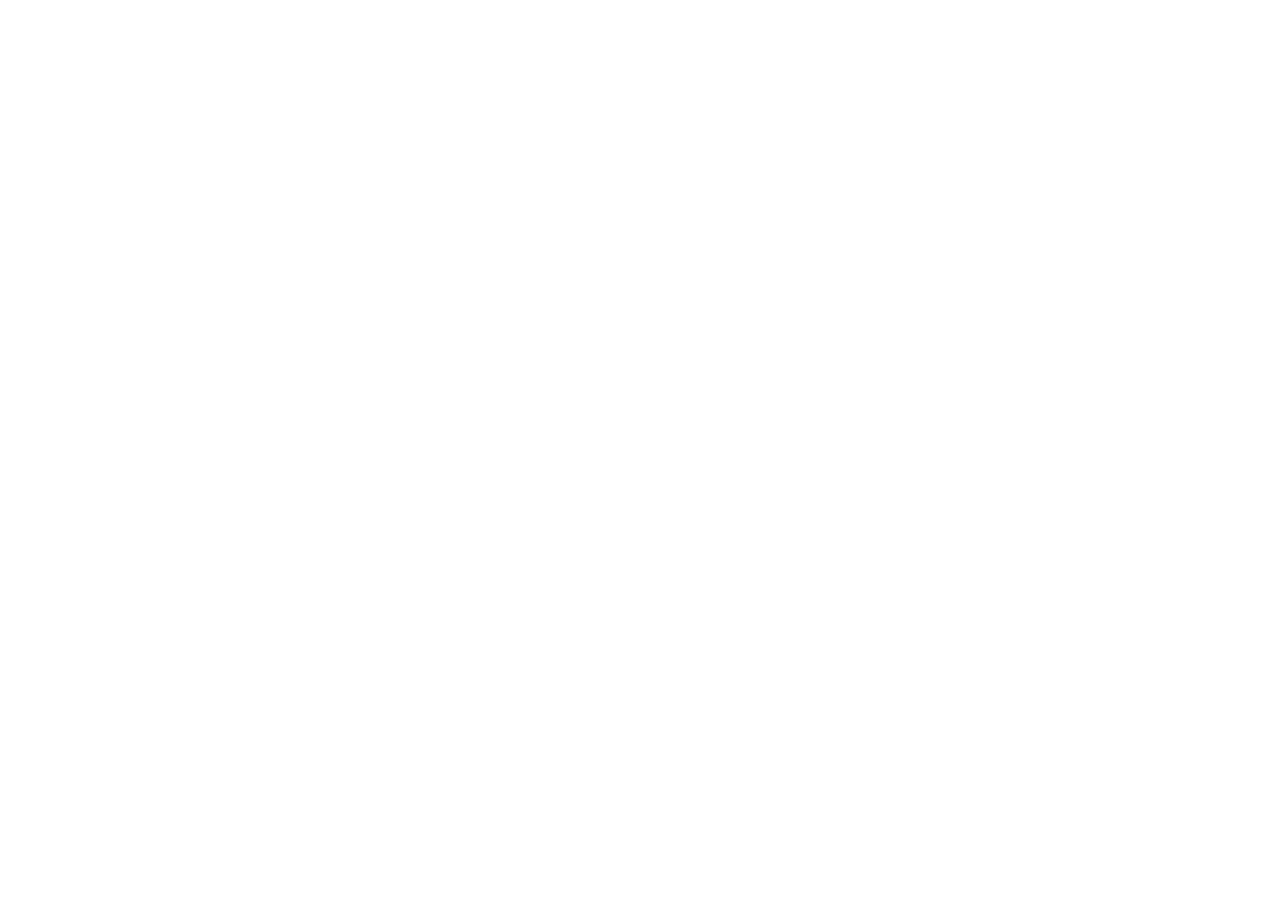
==== survey.html @ 6f0f6a39 "add survey page" ====
<!DOCTYPE html>
<html lang="en-us">
  <head>
    <meta charset="UTF-8">
    <meta name=“google-site-verification” content=“v1zN_jz-KpUj9hlCMnSLod0enJ5_m-a7_rUsbfolv7o” />
    <title>Subscale Labs</title>
    <style>
        body {
            background: white }
      </style>
    </head>
  <body>

<script>(function(t,e,s,n){var o,a,c;t.SMCX=t.SMCX||[],e.getElementById(n)||(o=e.getElementsByTagName(s),a=o[o.length-1],c=e.createElement(s),c.type=“text/javascript”,c.async=!0,c.id=n,c.src=[“https:“===location.protocol?“https://“:”http://“,”widget.surveymonkey.com/collect/website/js/tRaiETqnLgj758hTBazgd2poAXME5wIVU4Bzdm06DKAvBa7Jf5E_2BWg6zU2abfqNO.js”].join(“”),a.parentNode.insertBefore(c,a))})(window,document,“script”,“smcx-sdk”);</script>

  </body>
</html>
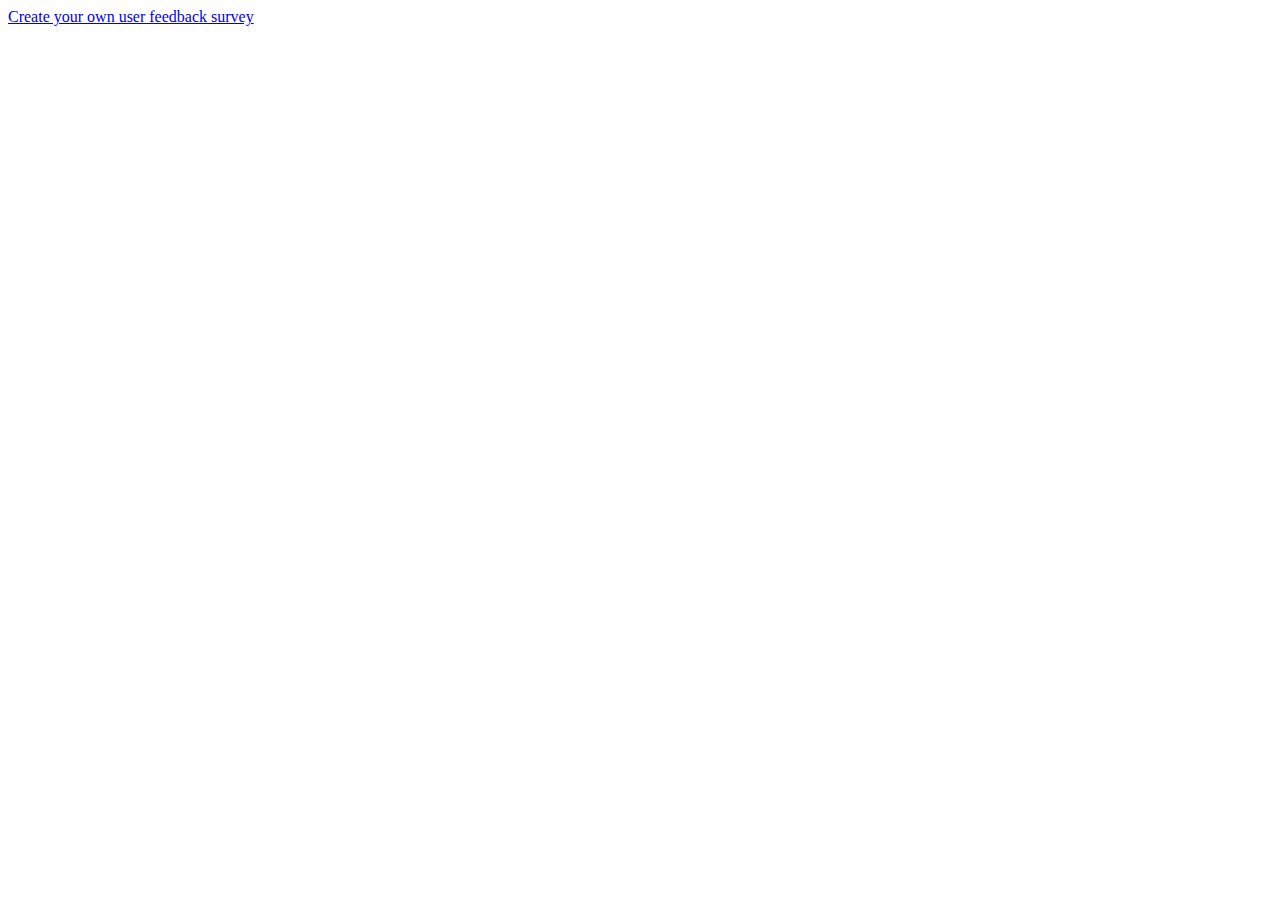
==== commit 1c276b4a: "revise survey link and contact link" ====
--- a/survey.html
+++ b/survey.html
@@ -11,7 +11,7 @@
     </head>
   <body>
 
-<script>(function(t,e,s,n){var o,a,c;t.SMCX=t.SMCX||[],e.getElementById(n)||(o=e.getElementsByTagName(s),a=o[o.length-1],c=e.createElement(s),c.type=“text/javascript”,c.async=!0,c.id=n,c.src=[“https:“===location.protocol?“https://“:”http://“,”widget.surveymonkey.com/collect/website/js/tRaiETqnLgj758hTBazgd2poAXME5wIVU4Bzdm06DKAvBa7Jf5E_2BWg6zU2abfqNO.js”].join(“”),a.parentNode.insertBefore(c,a))})(window,document,“script”,“smcx-sdk”);</script>
+<script>(function(t,e,s,n){var o,a,c;t.SMCX=t.SMCX||[],e.getElementById(n)||(o=e.getElementsByTagName(s),a=o[o.length-1],c=e.createElement(s),c.type=“text/javascript”,c.async=!0,c.id=n,c.src=[“https:“===location.protocol?“https://“:”http://“,”widget.surveymonkey.com/collect/website/js/tRaiETqnLgj758hTBazgd2poAXME5wIVU4Bzdm06DKAvBa7Jf5E_2BWg6zU2abfqNO.js”].join(“”),a.parentNode.insertBefore(c,a))})(window,document,“script”,“smcx-sdk”);</script><a style=“font: 12px Helvetica, sans-serif; color: #999; text-decoration: none;” href=https://www.surveymonkey.com> Create your own user feedback survey </a>
 
   </body>
 </html>
